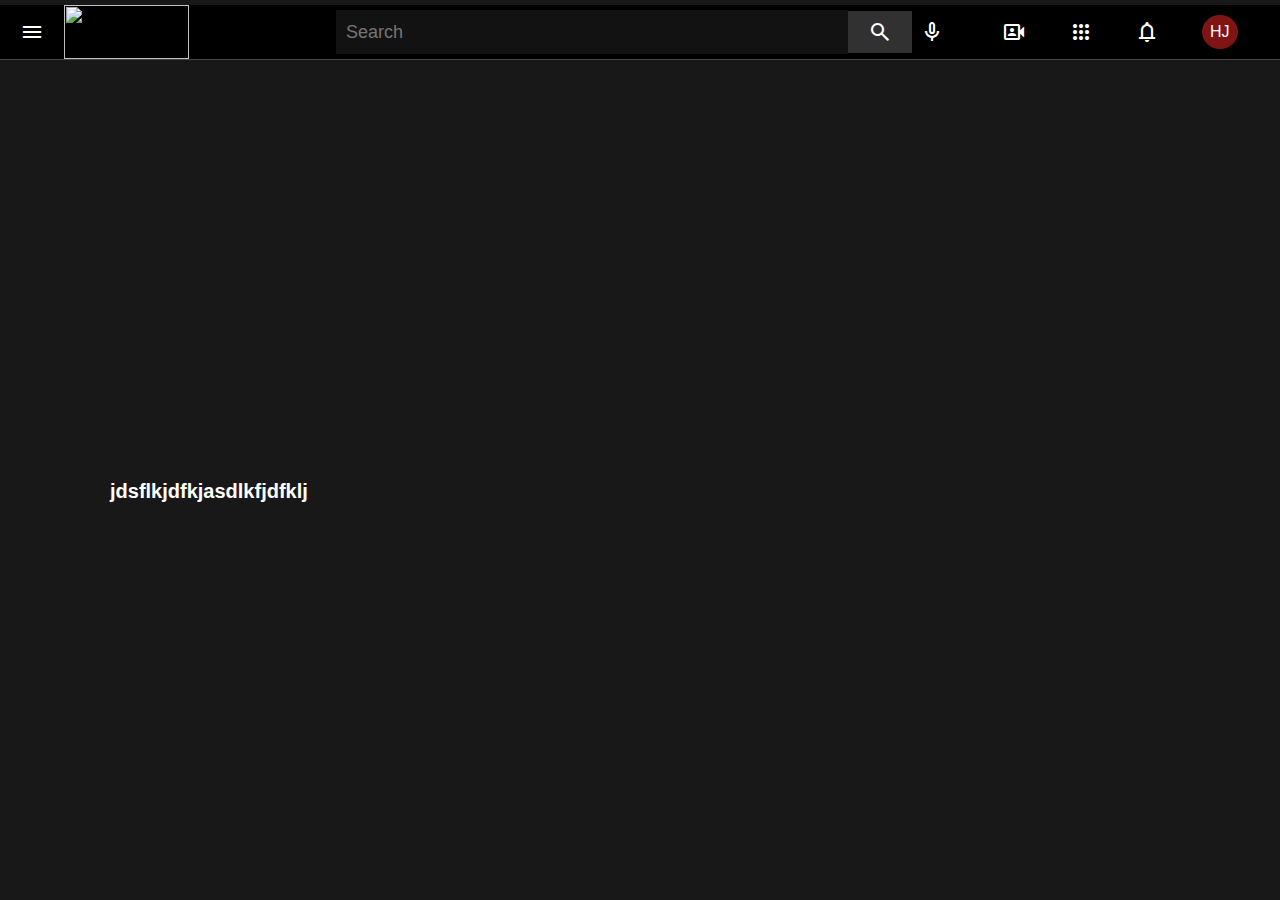
==== video.html @ acb15e7b "Mini Youtube done" ====
<!DOCTYPE html>
<html lang="en">

<head>
    <meta charset="UTF-8">
    <meta http-equiv="X-UA-Compatible" content="IE=edge">
    <meta name="viewport" content="width=device-width, initial-scale=1.0">
    <title>video</title>
    <link rel="stylesheet"
        href="https://fonts.googleapis.com/css2?family=Material+Symbols+Outlined:opsz,wght,FILL,GRAD@48,400,0,0" />
    <link rel="stylesheet"
        href="https://fonts.googleapis.com/css2?family=Material+Symbols+Outlined:opsz,wght,FILL,GRAD@48,400,1,0" />
    <link rel="stylesheet" href="./Style/video.css">
</head>

<body>

    <!-- Navbar Section Start -->
    <div id="navbar">
        <div>
            <span class="material-symbols-outlined">
                menu
            </span>
        </div>
        <div id="logo" onclick="home()">
            <img src="https://www.trustedreviews.com/wp-content/uploads/sites/54/2022/01/youtube_logo_dark-920x460.jpg"
                alt="">
        </div>
        <div id="search_div">
            <input type="text" name="search" id="search" placeholder="Search" autocomplete="off"
                onchange="getSearchData()">
            <span id="search_logo" class="material-symbols-outlined">
                search
            </span>
            <span class="material-symbols-outlined">
                mic
            </span>
        </div>
        <div id="extras">
            <span class="material-symbols-outlined">
                video_camera_front
            </span>
            <span class="material-symbols-outlined">
                apps
            </span>
            <span class="material-symbols-outlined">
                notifications
            </span>
            <div id="profile">HJ</div>

        </div>
    </div>
    <div id="display">
        <div id="playArea">
            <iframe width="650" height="375" src=""
                title="YouTube video player" frameborder="0"
                allow="accelerometer; autoplay; clipboard-write; encrypted-media; gyroscope; picture-in-picture"
                allowfullscreen>
            </iframe>
            <div>
                <p id="vidName">jdsflkjdfkjasdlkfjdfklj</p>
            </div>
        </div>
        <div id="related"></div>
    </div>
    <!-- Navbar Section Start -->


</body>

</html>

<script src="./Script/video.js"></script>
---- Style/video.css ----
* {
    font-family: sans-serif;
    color: white;
    margin: 0;
    padding: 0;
    box-sizing: border-box;
}
body{
    background-color: #181818;
}

#navbar {
    /* border: 1px solid; */
    /* border-bottom: 1px solid gray; */
    margin-top: 5px;
    display: grid;
    grid-template-columns: 5% 20% 50% 25%;
    grid-template-rows: 55px;
    /* column-gap: 3.3%; */
    justify-content: space-between;
    z-index: 100;
    position: sticky;
    top: 0px;
    width: 100%;
    background-color: black;
}

#navbar>div {
    /* border: 1px solid; */
    height: 100%;
    border-bottom: 1px solid rgb(70, 69, 69);
}

#navbar>div:first-child {
    display: flex;
    justify-content: center;
    align-items: center;
    /* border: none;     */
}

#logo>img {
    /* border: 1px solid; */
    height: 100%;
    width: 125px;
}

#search_div {
    display: flex;
    justify-content: center;
    align-items: center;
}

/* input box */
#search {
    height: 80%;
    width: 80%;
    font-size: 18px;
    border: none;
    /* border: 1px solid; */
    padding-left: 10px;
    background-color: #121212;
}

#search:focus {
    outline: none;
}

#search_logo {
    /* border: 1px solid; */
    padding: 9px 20px;
    margin-right: 8px;
    background-color: #313131;
}

#extras {
    /* border: 1px solid; */
    display: flex;
    justify-content: space-evenly;
    align-items: center;
}

#profile {
    /* border: 1px solid; */
    padding: 8px;
    border-radius: 100%;
    background-color: rgb(127, 20, 20);
    cursor: pointer;
}

.material-symbols-outlined {
    cursor: pointer;
}

#display{
    margin: 25px 0px 0px 100px;
    /* border: 1px solid red; */
    display: grid;
    grid-template-columns: repeat(2,1fr);
    
}
#playArea{
    /* border: 1px solid; */
    width: fit-content;
    height: fit-content;
}
#playArea>div>p{
    margin-top: 16px;
    font-size: 20px;
    font-weight: 600;
    padding-left: 10px;
}
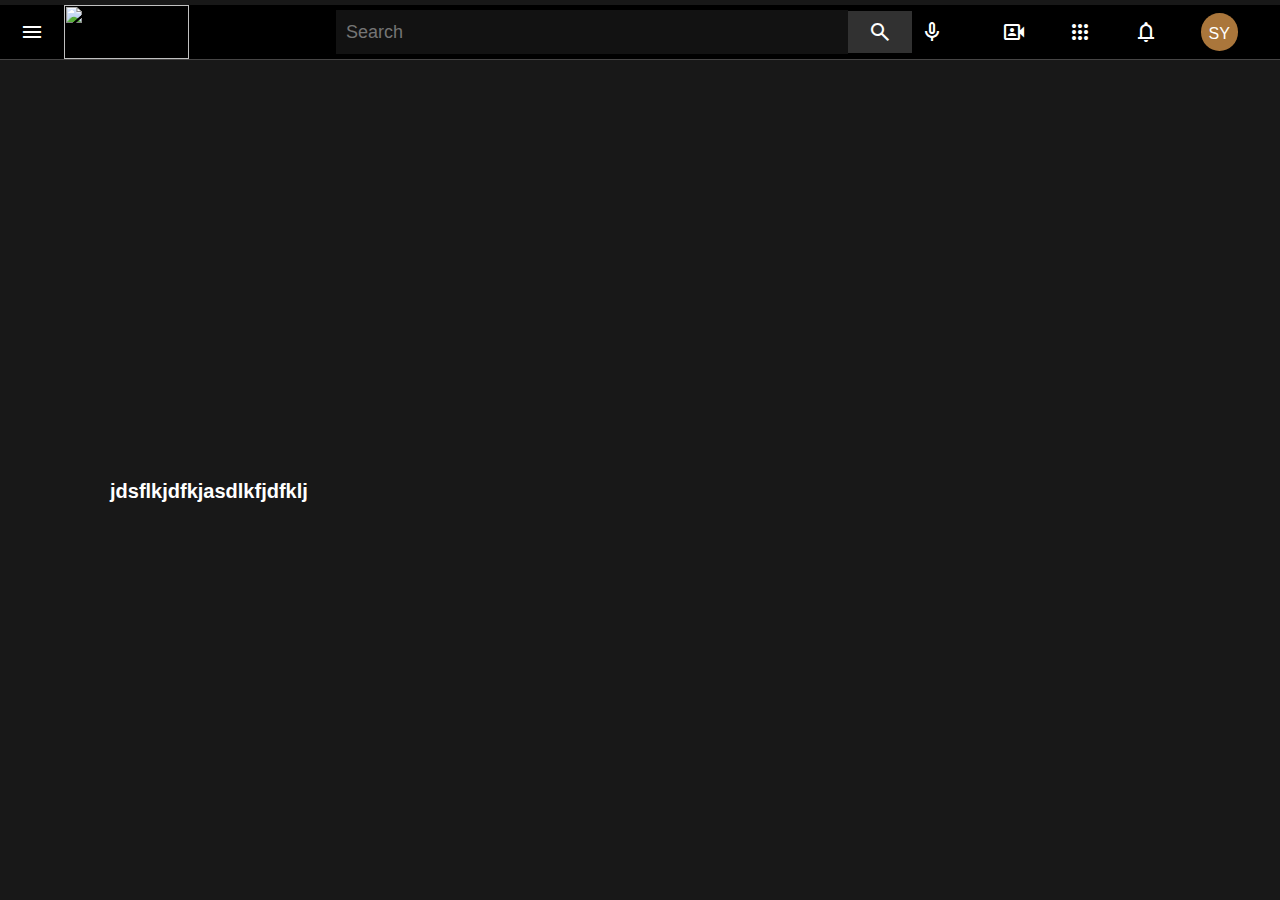
==== commit ab91b7f3: "Logo edit" ====
--- a/video.html
+++ b/video.html
@@ -46,7 +46,7 @@
             <span class="material-symbols-outlined">
                 notifications
             </span>
-            <div id="profile">HJ</div>
+            <div id="profile"><p>SY</p></div>
 
         </div>
     </div>
--- a/Style/video.css
+++ b/Style/video.css
@@ -83,9 +83,13 @@
     /* border: 1px solid; */
     padding: 8px;
     border-radius: 100%;
-    background-color: rgb(127, 20, 20);
+    background-color: rgb(170, 118, 59);
     cursor: pointer;
 }
+#profile p {
+    background-color: rgb(170, 118, 59);
+    margin-top: 4px;
+  }
 
 .material-symbols-outlined {
     cursor: pointer;
